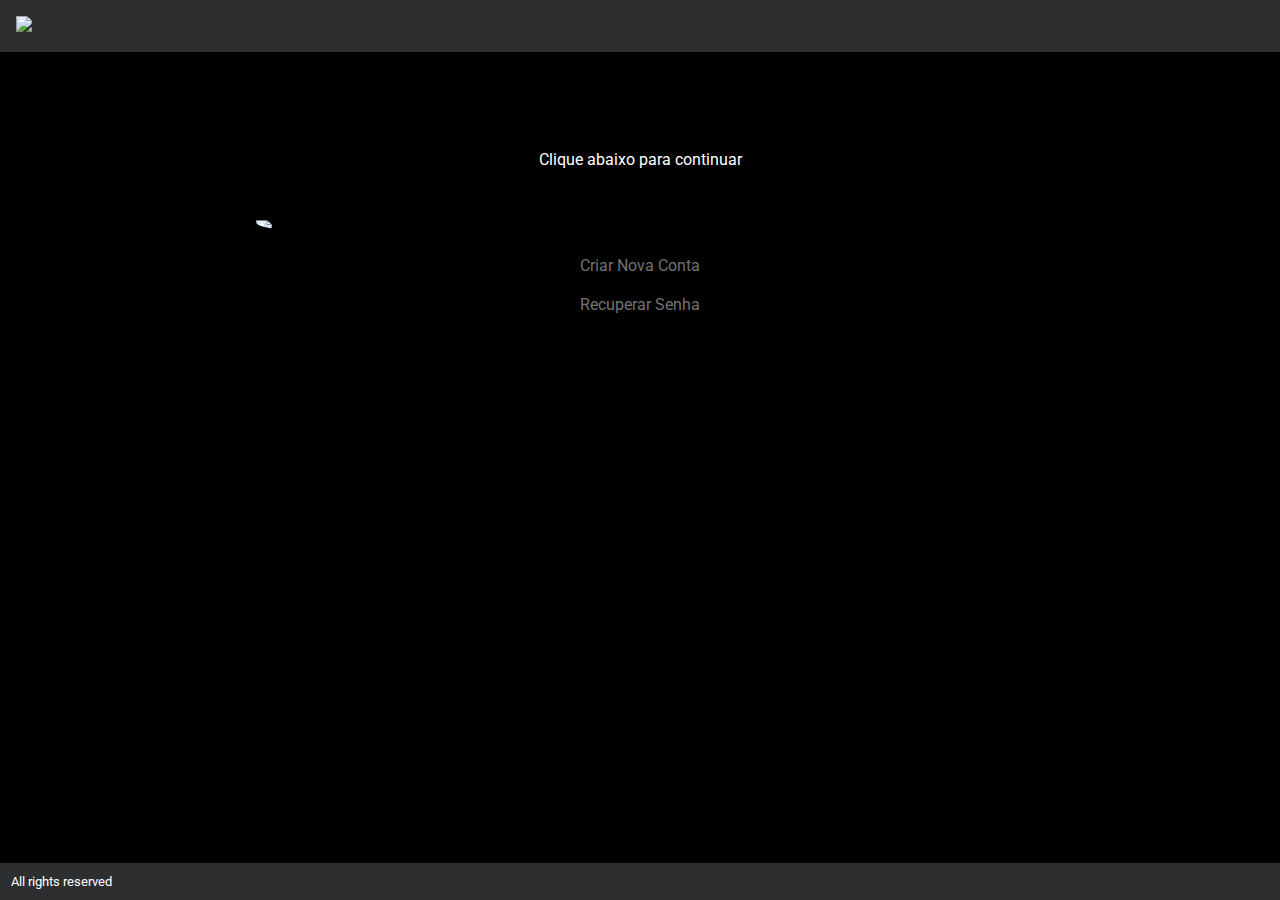
==== index.html @ f723c00b "troca de pasta do index para funcionamento de github page" ====
<!DOCTYPE html>
<html lang="en">

<head>
    <meta charset="UTF-8">
    <meta http-equiv="X-UA-Compatible" content="IE=edge">
    <meta name="viewport" content="width=device-width, initial-scale=1.0">
    <link rel="stylesheet" href="./css/inicio.css">
    <title>ResiliaFlix</title>
</head>

<body>
    <header>
        <div id="header1">
            <img src="https://fontmeme.com/permalink/210510/9ccd39aaec7e0769cd6db85305fe8f9f.png">
        </div>
    </header>

    <div id="main">
        <div>Clique abaixo para continuar</div>
        <img id="continuar" src="https://fontmeme.com/permalink/210510/9ccd39aaec7e0769cd6db85305fe8f9f.png">
        <div id="criarAcc">Criar Nova Conta</div>
        <div id="recSenha">Recuperar Senha</div>
    </div>

    <footer>All rights reserved</footer>

    <script src="https://code.jquery.com/jquery-3.6.0.min.js"
        integrity="sha256-/xUj+3OJU5yExlq6GSYGSHk7tPXikynS7ogEvDej/m4=" crossorigin="anonymous"></script>
    <script src="./js/inicio.js"></script>

</body>

</html>
---- css/inicio.css ----
@import url('https://fonts.googleapis.com/css2?family=Roboto:ital,wght@0,100;0,300;0,400;0,500;0,700;0,900;1,100;1,300;1,400;1,500;1,700;1,900&display=swap');

body {
    background-color: rgb(0, 0, 0);
    margin: 0;
    color: white;
    font-family: Roboto,sans-serif;
}

header {
    display: flex;
    justify-content: space-between;
    flex-direction: row;
    background-color: rgb(44, 46, 48);
    margin: 0;
    border: 0;
    padding: 1rem;
    width: 100%;
    position: fixed;
}

footer{
    background-color: rgb(44, 46, 48);
    color: white;
    font-size: small;
    margin: 0;
    border: 0;
    padding: 0.7rem;
    width: 100%;
    position: fixed;
    bottom: 0;
}

#main {
    padding-top: 150px;
    width: 100%;
    display: flex;
    align-items: center;
    flex-direction: column;

}

#continuar {
    padding-top: 4%;
    width: 60%;
    transition: 1s;
    border-radius: 20%;
}

#continuar:hover{
    background-color: white;
    width: 75%;
}

#criarAcc {
    padding-top: 20px;
    color: rgb(114, 114, 114);
    transition: 0.5s;
}

#criarAcc:hover{
    color: rgb(255, 255, 255);
    font-weight: 500;
}

#recSenha {
    padding-top: 20px;
    color: rgb(114, 114, 114);
    transition: 0.5s;
}

#recSenha:hover{
    color: rgb(255, 255, 255);
    font-weight: 500;
}
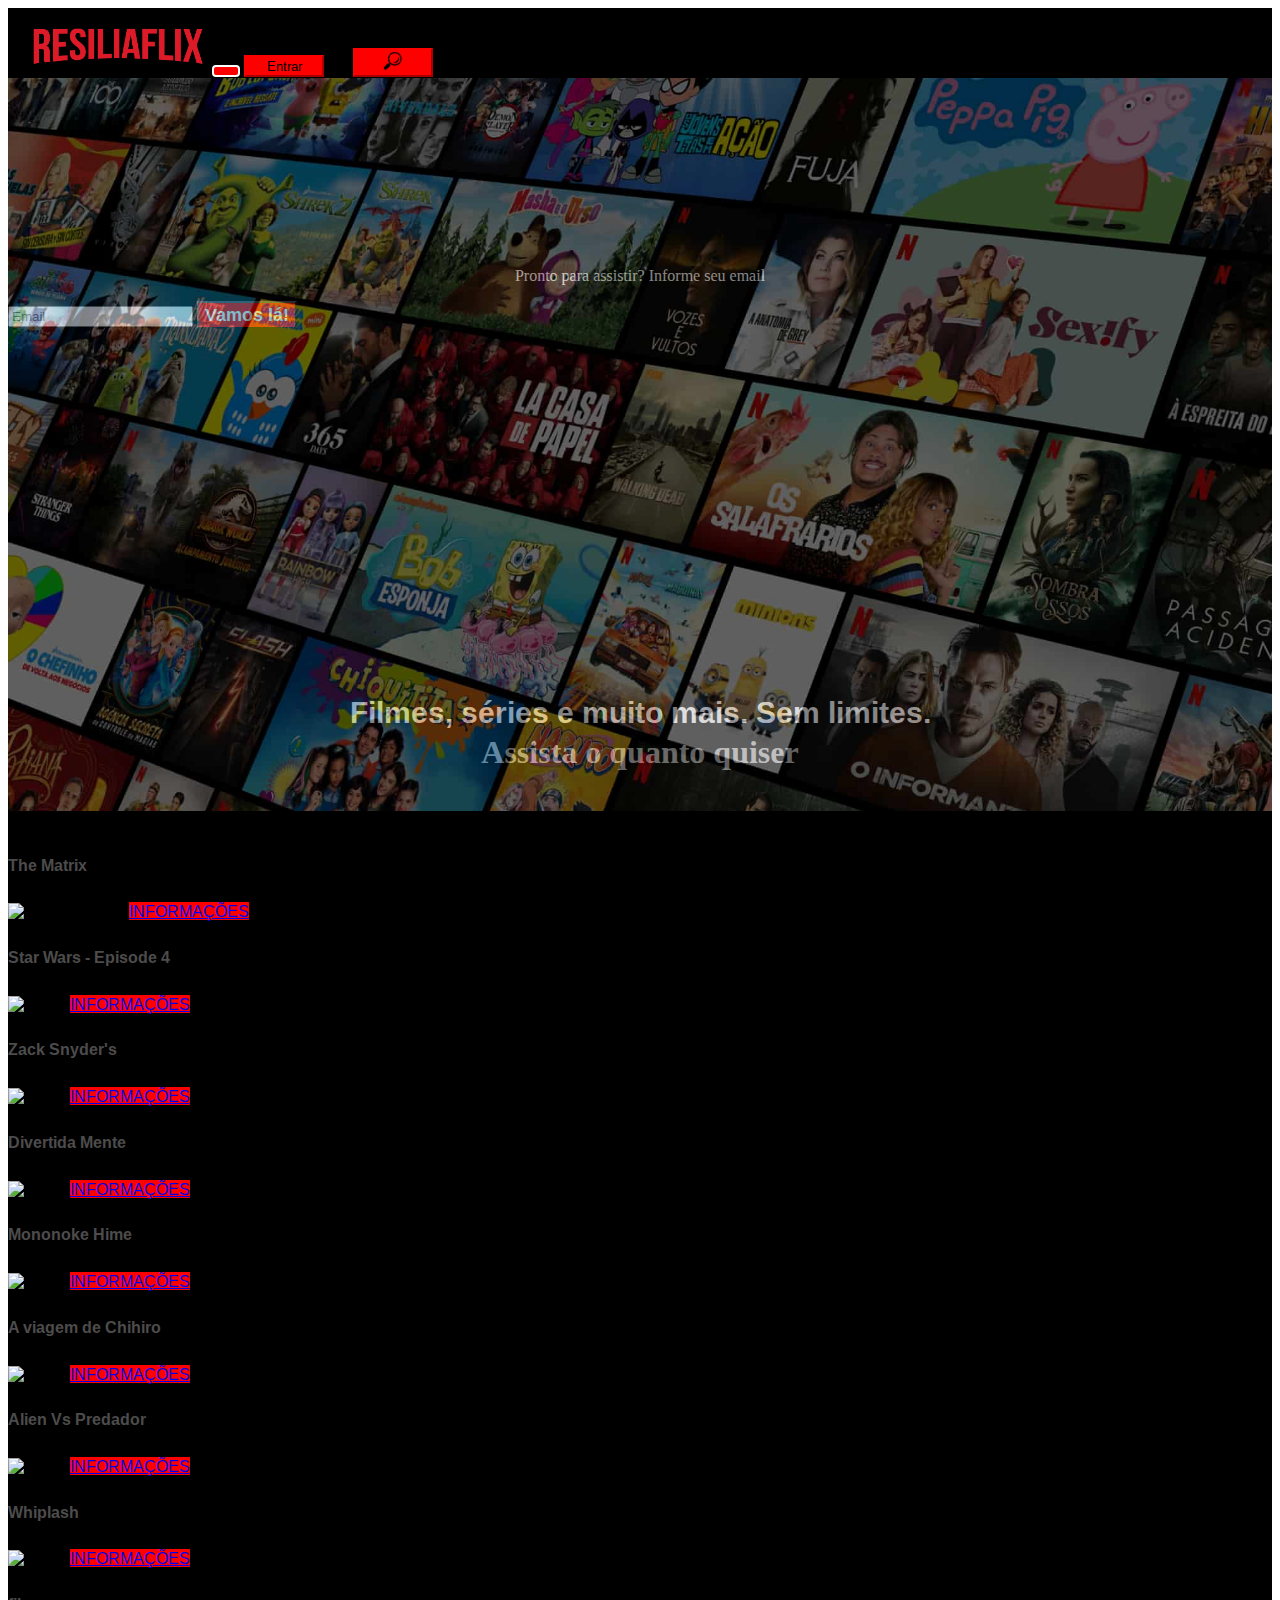
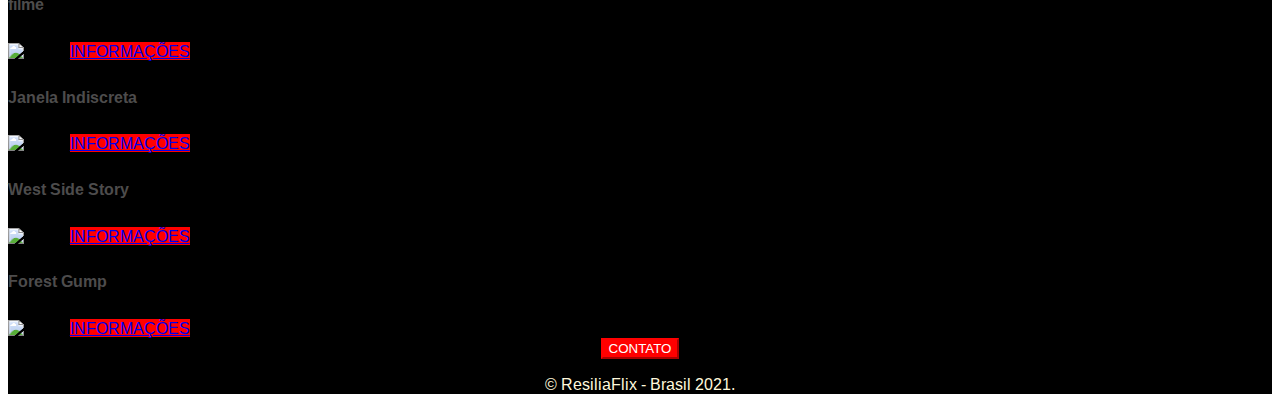
==== commit f1d1389b: "Ajustada pagina inicial e recuperação de conta, criação de JS para linkagem de pagina de busca, cria" ====
--- a/index.html
+++ b/index.html
@@ -1,34 +1,231 @@
 <!DOCTYPE html>
-<html lang="en">
+<html lang="pt-br">
 
 <head>
-    <meta charset="UTF-8">
-    <meta http-equiv="X-UA-Compatible" content="IE=edge">
-    <meta name="viewport" content="width=device-width, initial-scale=1.0">
-    <link rel="stylesheet" href="./css/inicio.css">
-    <title>ResiliaFlix</title>
+  <meta charset="UTF-8">
+  <meta http-equiv="X-UA-Compatible" content="IE=edge">
+  
+  <meta name="viewport" content="width=device-width, initial-scale=1.0">
+  <link href="https://cdn.jsdelivr.net/npm/bootstrap@5.0.1/dist/css/bootstrap.min.css" rel="stylesheet"
+    integrity="sha384-+0n0xVW2eSR5OomGNYDnhzAbDsOXxcvSN1TPprVMTNDbiYZCxYbOOl7+AMvyTG2x" crossorigin="anonymous">
+  <link rel="stylesheet" href="./css/style.css">
+  <link rel="shortcut icon" href="./images/favicon.png" type="image/x-icon">
+  <title>ResiliaFlix - assistir a séries online, assistir a filmes online</title>
 </head>
 
 <body>
-    <header>
-        <div id="header1">
-            <img src="https://fontmeme.com/permalink/210510/9ccd39aaec7e0769cd6db85305fe8f9f.png">
-        </div>
-    </header>
-
-    <div id="main">
-        <div>Clique abaixo para continuar</div>
-        <img id="continuar" src="https://fontmeme.com/permalink/210510/9ccd39aaec7e0769cd6db85305fe8f9f.png">
-        <div id="criarAcc">Criar Nova Conta</div>
-        <div id="recSenha">Recuperar Senha</div>
+  <header>
+    <nav class="navbar navbar-expand-lg ">
+      <div class="container-fluid justify-content-end">
+        <a class="navbar-brand" href="#"><img class="resilia_logo fixed-top" id="#voltar"
+            src="./images/resiliaflix_logo.png"></a>
+        <button class="navbar-toggler" id="sandwich" type="button" data-bs-toggle="collapse"
+          data-bs-target="#navbarSupportedContent">
+          <span class="navbar-toggler-icon"></span>
+        </button>
+        <button class="btn btn-outline-success" id="entrar" type="submit">Entrar</button>
+        <button class="btn btn-outline-success" id="searcBtn" type="submit"><img class="search-img"
+            src="./images/lupa.png"></button>
+        </form>
+      </div>
+    </nav>
+  </header>
+  <section class="fundo">
+    <img class="background_img" src="./images/background_body.jpg">
+    <main>
+      <div class="container">
+        <div class="row">
+          <div class="col-sm container-fluid">
+            <div class="position-absolute top-50 start-50 translate-middle">
+              <p class="texto-chato">Filmes, séries e muito mais. Sem limites.</p>
+            </div>
+          </div>
+          <div class="col-sm align-middle">
+            <p id="texto-mais-chato">Pronto para assistir? Informe seu email</p>
+          </div>
+          <div class="col-sm">
+            <div class="input-group w-50 position-absolute top-50 start-50 translate-middle">
+              <input type="text" class="form-control" placeholder="Email">
+              <button class="btn btn-outline-secondary" type="button" id="button-addon2">Vamos lá!</button>
+            </div>
+          </div>
+        </div>
+      </div>
+    </main>
+  </section>
+  <section class="movies">
+    <div><br>
+      <h1>Assista o quanto quiser</h1><br><br>
+      <div class="row">
+        <div class="col-sm-2">
+          <div class="card text-center">
+            <div class="card-body">
+              <h5 class="card-title justify-content-center">The Matrix</h5>
+              <img class="card-img-top" src="https://i.pinimg.com/236x/1f/8d/2f/1f8d2f81a7bc21ca8bb23a3459e27863.jpg"
+                alt="matrix - o filme">
+              <a href="#" class="btn btn-primary" id="filme1">Informações</a>
+            </div>
+          </div>
+        </div>
+        <div class="col-sm-2">
+          <div class="card text-center">
+            <div class="card-body">
+              <b>
+                <h5 class="card-title">Star Wars - Episode 4</h5>
+              </b>
+              <img class="card-img-top"
+                src="https://encrypted-tbn0.gstatic.com/images?q=tbn:ANd9GcTgDnDH4nBpREQqcfIgSAuZQ1n4N31hGZo-Dn2jZH3pga-xuo0q"
+                alt="matrix">
+              <a href="#" class="btn btn-primary" id="filme2">Informações</a>
+            </div>
+          </div>
+        </div>
+        <div class="col-sm-2">
+          <div class="card text-center">
+            <div class="card-body">
+              <b>
+                <h5 class="card-title">Zack Snyder's</h5>
+              </b>
+              <img class="card-img-top"
+                src="https://encrypted-tbn2.gstatic.com/images?q=tbn:ANd9GcSJOu-8XirWgnr2JnqhE1ngr-eGufwTtkmtEDNJGTePf5sl67lD"
+                alt="matrix">
+              <a href="#" class="btn btn-primary" id="filme3">Informações</a>
+            </div>
+          </div>
+        </div>
+        <div class="col-sm-2">
+          <div class="card text-center">
+            <div class="card-body">
+              <b>
+                <h5 class="card-title">Divertida Mente</h5>
+              </b>
+              <img class="card-img-top" src="http://www.espacoviveka.com.br/uploads/2016/04/divertidamente_2.jpg"
+                alt="matrix">
+              <a href="#" class="btn btn-primary" id="filme4">Informações</a>
+            </div>
+          </div>
+        </div>
+        <div class="col-sm-2">
+          <div class="card text-center">
+            <div class="card-body">
+              <b>
+                <h5 class="card-title">Mononoke Hime</h5>
+              </b>
+              <img class="card-img-top"
+                src="https://upload.wikimedia.org/wikipedia/pt/thumb/e/ec/Mononoke_Hime_p%C3%B4ster.png/260px-Mononoke_Hime_p%C3%B4ster.png"
+                alt="matrix">
+              <a href="#" class="btn btn-primary" id="filme5">Informações</a>
+            </div>
+          </div>
+        </div>
+        <div class="col-sm-2">
+          <div class="card text-center">
+            <div class="card-body">
+              <b>
+                <h5 class="card-title">A viagem de Chihiro</h5>
+              </b>
+              <img class="card-img-top"
+                src="https://encrypted-tbn2.gstatic.com/images?q=tbn:ANd9GcQ__gbILnE3jJ4cC5-5MYRg1yJpKINKnb4mlkElPRgei9fynPah"
+                alt="matrix">
+              <a href="#" class="btn btn-primary" id="filme6">Informações</a>
+            </div>
+          </div>
+        </div>
+        <div class="row"></div>
+        <div class="col-sm-2">
+          <div class="card text-center">
+            <div class="card-body">
+              <h5 class="card-title justify-content-center ">Alien Vs Predador</h5>
+              <img class="card-img-top" src="https://upload.wikimedia.org/wikipedia/pt/c/cb/AVP_Alien_Vs._Predator.jpg"
+                alt="matrix">
+              <a href="#" class="btn btn-primary" id="filme7">Informações</a>
+            </div>
+          </div>
+        </div>
+        <div class="col-sm-2">
+          <div class="card text-center">
+            <div class="card-body">
+              <b>
+                <h5 class="card-title">Whiplash</h5>
+              </b>
+              <img class="card-img-top"
+                src="https://encrypted-tbn1.gstatic.com/images?q=tbn:ANd9GcRKOkvfYBor8P41MlhAALFYo6B_LxRY5u1Gb7NvHjEyfqKgpKrm"
+                alt="matrix">
+              <a href="#" class="btn btn-primary" id="filme8">Informações</a>
+            </div>
+          </div>
+        </div>
+        <div class="col-sm-2">
+          <div class="card text-center">
+            <div class="card-body">
+              <b>
+                <h5 class="card-title">filme</h5>
+              </b>
+              <img class="card-img-top"
+                src="https://inmagi.sfo2.digitaloceanspaces.com/media/253196/conversions/sl56fj9x82jpqgGsBL9zhgveLUv-medium.jpg"
+                alt="matrix">
+              <a href="#" class="btn btn-primary" id="filme9">Informações</a>
+            </div>
+          </div>
+        </div>
+        <div class="col-sm-2">
+          <div class="card text-center">
+            <div class="card-body">
+              <b>
+                <h5 class="card-title">Janela Indiscreta</h5>
+              </b>
+              <img class="card-img-top"
+                src="https://encrypted-tbn1.gstatic.com/images?q=tbn:ANd9GcSl-VJpbrjvEnOgHyZcNWVGG6r_-Mxo9fzzusboYwKoWioc-4cI"
+                alt="matrix">
+              <a href="#" class="btn btn-primary" id="filme10">Informações</a>
+            </div>
+          </div>
+        </div>
+        <div class="col-sm-2">
+          <div class="card text-center">
+            <div class="card-body">
+              <b>
+                <h5 class="card-title">West Side Story</h5>
+              </b>
+              <img class="card-img-top"
+                src="https://encrypted-tbn0.gstatic.com/images?q=tbn:ANd9GcRS2NLlfs3oGkUhvqNIONRB1ZFm4byWkxCiv4uxLrQ6Gaet-aA0JXpTc8ZxzlEoLSHi24U&usqp=CAU"
+                alt="matrix">
+              <a href="#" class="btn btn-primary" id="filme11">Informações</a>
+            </div>
+          </div>
+        </div>
+        <div class="col-sm-2">
+          <div class="card text-center">
+            <div class="card-body">
+              <b>
+                <h5 class="card-title">Forest Gump</h5>
+              </b>
+              <img class="card-img-top"
+                src="https://encrypted-tbn2.gstatic.com/images?q=tbn:ANd9GcTFEXK7nOeOlpnsn9IxrdUc1Z53qnHLkE7kPAkhyCTf0mwJ8beF"
+                alt="matrix">
+              <a href="#" class="btn btn-primary" id="filme12">Informações</a>
+            </div>
+          </div>
+        </div>
+      </div>
     </div>
-
-    <footer>All rights reserved</footer>
-
-    <script src="https://code.jquery.com/jquery-3.6.0.min.js"
-        integrity="sha256-/xUj+3OJU5yExlq6GSYGSHk7tPXikynS7ogEvDej/m4=" crossorigin="anonymous"></script>
-    <script src="./js/inicio.js"></script>
-
+    </div>
+  </section>
+  <footer class="p-5">
+    <button class="btn btn-outline-success" id="contato" type="submit">CONTATO</button>
+    <p class="m-0">&#169; ResiliaFlix - Brasil 2021.</p>
+  </footer>
+  
+  <script src="https://code.jquery.com/jquery-3.6.0.min.js"
+    integrity="sha256-/xUj+3OJU5yExlq6GSYGSHk7tPXikynS7ogEvDej/m4=" crossorigin="anonymous"></script>
+  <script src="./js/view/execPosterPagInic.js"></script>
+  <script src="./js/controller/execApiOMDB.js"></script>
+  <script src="./js/model/setPosterPagInic.js"></script>
+  <script src="./js/view/voltaPagLogin.js"></script>
+  <script src="./js/view/voltaNovaConta.js"></script>
+  <script src="./js/view/voltaPagContato.js"></script>
+  <script src="./js/view/voltaPagBusca.js"></script>
+  
 </body>
 
 </html>--- a/css/style.css
+++ b/css/style.css
@@ -0,0 +1,204 @@
+@import url('https://fonts.googleapis.com/css2?family=Arimo&family=Bebas+Neue&display=swap');
+/* font-family: 'Arimo', sans-serif; */
+
+#entrar {
+    margin-top: 10px;
+    margin-right: 25px;
+    width: 80px;
+    color: black;
+    font-family: 'Arimo', sans-serif;
+}
+#searcBtn {
+    width: 80px;
+    margin-top: 10px;
+}
+
+.search-img {
+    height: 20px;
+}
+
+header {
+    background-color: black;
+    height: 70px;
+}
+/* div da imagem do fundo  */
+
+.texto-chato {
+    color: white;
+    margin-top: -120px;
+    margin-bottom: 1rem;
+    text-align: center;
+    font-family: 'Arimo', sans-serif;
+    font-weight: bold;
+    font-size: 30px;
+}
+#texto-mais-chato {
+    color: white;
+    text-align: center;
+    margin-top: -480px;
+    opacity: 1;
+}
+
+.fundo{
+    background-color: black;
+    opacity: 1;
+}
+/* imagem de background  */
+.background_img{
+    width: 100%;
+    height: 733px;
+    opacity: 0.5;
+}
+
+/* logo lateral */
+.resilia_logo{
+    margin-top: 15px;
+    margin-left:20px;
+    width: 180px;
+    transition: 0.5s;
+}
+
+.resilia_logo:hover{
+    width: 190px;
+}
+
+#navbarSupportedContent {
+    border-color: white;
+}
+
+#navbarDropdown {
+    margin-top: -35px;
+    border-color: white;
+}
+/* //botão responsivo// */
+.navbar-toggler {
+    padding: .25rem .75rem;
+    font-size: 1.25rem;
+    line-height: 1;
+    background-color: red;
+    border: 2px solid transparent;
+    border-radius: .25rem;
+    transition: box-shadow .15s ease-in-out;
+    border-color: white;
+}
+
+.menuResilia{
+    margin-top: 15px;
+    color: white;
+    border-radius: 4px;
+    background-color: black;
+    border-color: white;
+}
+
+.dropdown {
+    margin-top: 18px;
+    margin-right: 25px;
+    border-color: white;
+} 
+/* botão pesquisar */
+.btn-outline-success {
+    color: white;
+    border-color: red;
+    background-color: red;
+}
+
+.btn-outline-success:hover {
+    color: #fff;
+    background-color: red;
+    border-color: red;
+}
+
+.nav-link:focus, .nav-link:hover {
+    color:white;
+}
+
+/* botão "vamos lá" */
+#button-addon2 {
+    color:white;
+    background-color: red;
+    font-family: 'Arimo', sans-serif;
+    font-weight: bold;
+    font-size: 18px;
+}   
+
+/* inicio da segunda metade do site  */
+.movies {
+    background-color: black;
+}
+
+.movies h1 {
+    color: rgb(194, 193, 193);
+    text-align: center;
+}
+/* poster do filme  */
+.card-img-top {
+    width: 150px;
+    height: 215px;
+}
+
+.card-title {
+    font-family: 'Arimo', sans-serif;
+    font-size: 16px;
+    font-weight: bold;
+    color: rgb(77, 76, 76);
+}
+
+.btn-primary {
+    font-family: 'Arimo', sans-serif;
+    background-color: red;
+    border-color: red;
+    text-transform: uppercase;
+    margin-top: 10px;
+}
+
+.btn-primary:hover {
+    background-color: red;
+    border-color: red;
+}
+
+
+footer {
+    font-family:'Arimo', sans-serif;
+    color:cornsilk;
+    background-color: black;
+    text-align: center;
+}
+.title{
+    color: white;
+}
+texto2{
+    color: white;
+}
+
+@media (max-width:1000px) {
+
+#texto-mais-chato {
+        display: none;
+    }
+    .nav-item {
+        display: none;
+    }
+    #navbarSupportedContent{
+        display: none;
+    }
+    #sandwich{
+        display: none;
+    }
+    .resilia_logo{
+        align-items: center;
+    }
+
+    .texto-chato {
+        display:none;
+    }
+    .form-control {
+        width: 100%;
+    }
+    #button-addon2{
+        width: 500px;
+    }
+    #searcBtn {
+        display: none;
+    }
+}
+
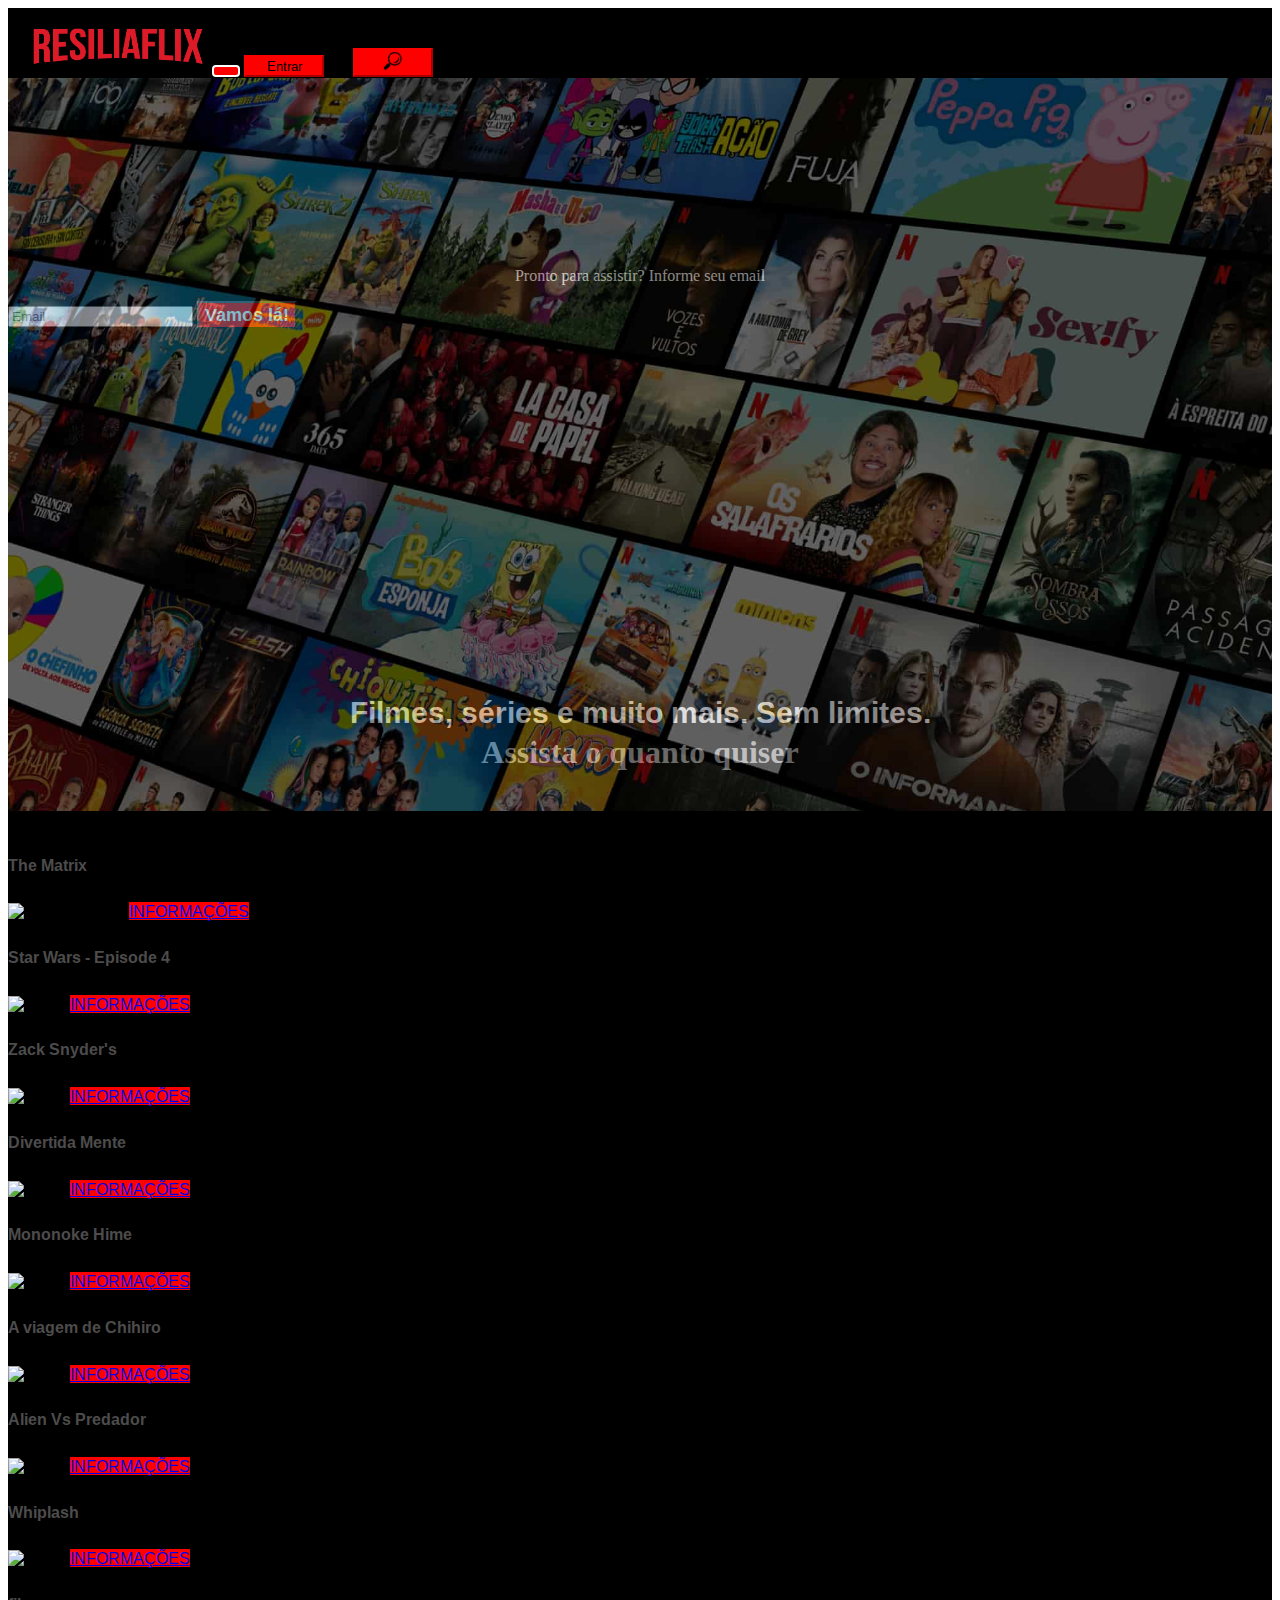
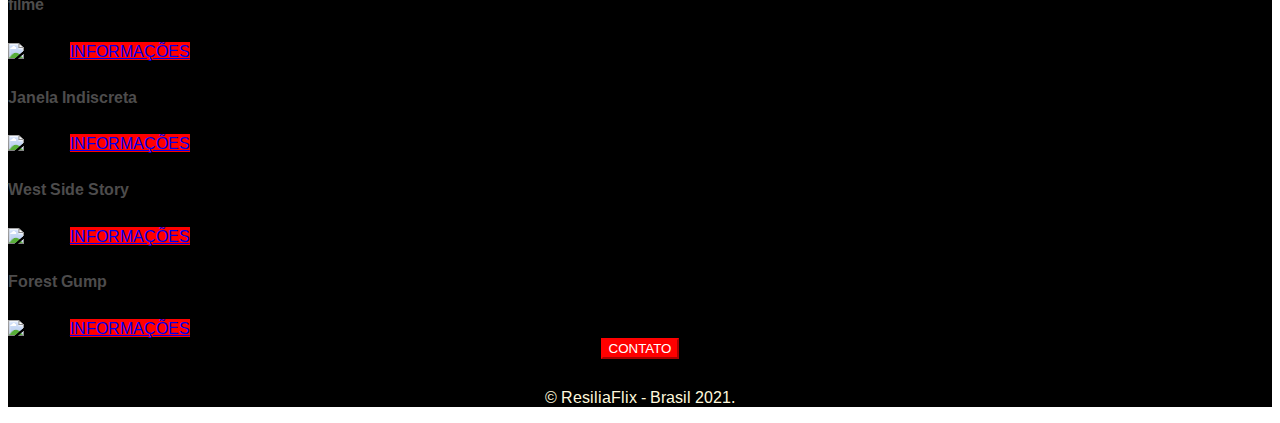
==== commit 9559d8d0: "Ajuste de carregamento de imagens via API na pag Inicial e inicio da criação da pagina de Info" ====
--- a/index.html
+++ b/index.html
@@ -17,7 +17,7 @@
   <header>
     <nav class="navbar navbar-expand-lg ">
       <div class="container-fluid justify-content-end">
-        <a class="navbar-brand" href="#"><img class="resilia_logo fixed-top" id="#voltar"
+        <a class="navbar-brand" href="#"><img class="resilia_logo fixed-top" id="voltar"
             src="./images/resiliaflix_logo.png"></a>
         <button class="navbar-toggler" id="sandwich" type="button" data-bs-toggle="collapse"
           data-bs-target="#navbarSupportedContent">
@@ -61,7 +61,7 @@
           <div class="card text-center">
             <div class="card-body">
               <h5 class="card-title justify-content-center">The Matrix</h5>
-              <img class="card-img-top" src="https://i.pinimg.com/236x/1f/8d/2f/1f8d2f81a7bc21ca8bb23a3459e27863.jpg"
+              <img class="card-img-top" id="imgfilme1" src="https://i.pinimg.com/236x/1f/8d/2f/1f8d2f81a7bc21ca8bb23a3459e27863.jpg"
                 alt="matrix - o filme">
               <a href="#" class="btn btn-primary" id="filme1">Informações</a>
             </div>
@@ -73,7 +73,7 @@
               <b>
                 <h5 class="card-title">Star Wars - Episode 4</h5>
               </b>
-              <img class="card-img-top"
+              <img class="card-img-top " id="imgfilme2"
                 src="https://encrypted-tbn0.gstatic.com/images?q=tbn:ANd9GcTgDnDH4nBpREQqcfIgSAuZQ1n4N31hGZo-Dn2jZH3pga-xuo0q"
                 alt="matrix">
               <a href="#" class="btn btn-primary" id="filme2">Informações</a>
@@ -86,7 +86,7 @@
               <b>
                 <h5 class="card-title">Zack Snyder's</h5>
               </b>
-              <img class="card-img-top"
+              <img class="card-img-top" id="imgfilme3"
                 src="https://encrypted-tbn2.gstatic.com/images?q=tbn:ANd9GcSJOu-8XirWgnr2JnqhE1ngr-eGufwTtkmtEDNJGTePf5sl67lD"
                 alt="matrix">
               <a href="#" class="btn btn-primary" id="filme3">Informações</a>
@@ -99,7 +99,7 @@
               <b>
                 <h5 class="card-title">Divertida Mente</h5>
               </b>
-              <img class="card-img-top" src="http://www.espacoviveka.com.br/uploads/2016/04/divertidamente_2.jpg"
+              <img class="card-img-top" id="imgfilme4" src="http://www.espacoviveka.com.br/uploads/2016/04/divertidamente_2.jpg"
                 alt="matrix">
               <a href="#" class="btn btn-primary" id="filme4">Informações</a>
             </div>
@@ -111,7 +111,7 @@
               <b>
                 <h5 class="card-title">Mononoke Hime</h5>
               </b>
-              <img class="card-img-top"
+              <img class="card-img-top" id="imgfilme5"
                 src="https://upload.wikimedia.org/wikipedia/pt/thumb/e/ec/Mononoke_Hime_p%C3%B4ster.png/260px-Mononoke_Hime_p%C3%B4ster.png"
                 alt="matrix">
               <a href="#" class="btn btn-primary" id="filme5">Informações</a>
@@ -124,7 +124,7 @@
               <b>
                 <h5 class="card-title">A viagem de Chihiro</h5>
               </b>
-              <img class="card-img-top"
+              <img class="card-img-top" id="imgfilme6"
                 src="https://encrypted-tbn2.gstatic.com/images?q=tbn:ANd9GcQ__gbILnE3jJ4cC5-5MYRg1yJpKINKnb4mlkElPRgei9fynPah"
                 alt="matrix">
               <a href="#" class="btn btn-primary" id="filme6">Informações</a>
@@ -136,7 +136,7 @@
           <div class="card text-center">
             <div class="card-body">
               <h5 class="card-title justify-content-center ">Alien Vs Predador</h5>
-              <img class="card-img-top" src="https://upload.wikimedia.org/wikipedia/pt/c/cb/AVP_Alien_Vs._Predator.jpg"
+              <img class="card-img-top" id="imgfilme7" src="https://upload.wikimedia.org/wikipedia/pt/c/cb/AVP_Alien_Vs._Predator.jpg"
                 alt="matrix">
               <a href="#" class="btn btn-primary" id="filme7">Informações</a>
             </div>
@@ -148,7 +148,7 @@
               <b>
                 <h5 class="card-title">Whiplash</h5>
               </b>
-              <img class="card-img-top"
+              <img class="card-img-top" id="imgfilme8"
                 src="https://encrypted-tbn1.gstatic.com/images?q=tbn:ANd9GcRKOkvfYBor8P41MlhAALFYo6B_LxRY5u1Gb7NvHjEyfqKgpKrm"
                 alt="matrix">
               <a href="#" class="btn btn-primary" id="filme8">Informações</a>
@@ -161,7 +161,7 @@
               <b>
                 <h5 class="card-title">filme</h5>
               </b>
-              <img class="card-img-top"
+              <img class="card-img-top" id="imgfilme9"
                 src="https://inmagi.sfo2.digitaloceanspaces.com/media/253196/conversions/sl56fj9x82jpqgGsBL9zhgveLUv-medium.jpg"
                 alt="matrix">
               <a href="#" class="btn btn-primary" id="filme9">Informações</a>
@@ -174,7 +174,7 @@
               <b>
                 <h5 class="card-title">Janela Indiscreta</h5>
               </b>
-              <img class="card-img-top"
+              <img class="card-img-top" id="imgfilme10"
                 src="https://encrypted-tbn1.gstatic.com/images?q=tbn:ANd9GcSl-VJpbrjvEnOgHyZcNWVGG6r_-Mxo9fzzusboYwKoWioc-4cI"
                 alt="matrix">
               <a href="#" class="btn btn-primary" id="filme10">Informações</a>
@@ -187,7 +187,7 @@
               <b>
                 <h5 class="card-title">West Side Story</h5>
               </b>
-              <img class="card-img-top"
+              <img class="card-img-top" id="imgfilme11"
                 src="https://encrypted-tbn0.gstatic.com/images?q=tbn:ANd9GcRS2NLlfs3oGkUhvqNIONRB1ZFm4byWkxCiv4uxLrQ6Gaet-aA0JXpTc8ZxzlEoLSHi24U&usqp=CAU"
                 alt="matrix">
               <a href="#" class="btn btn-primary" id="filme11">Informações</a>
@@ -200,7 +200,7 @@
               <b>
                 <h5 class="card-title">Forest Gump</h5>
               </b>
-              <img class="card-img-top"
+              <img class="card-img-top" id="imgfilme12"
                 src="https://encrypted-tbn2.gstatic.com/images?q=tbn:ANd9GcTFEXK7nOeOlpnsn9IxrdUc1Z53qnHLkE7kPAkhyCTf0mwJ8beF"
                 alt="matrix">
               <a href="#" class="btn btn-primary" id="filme12">Informações</a>
@@ -225,6 +225,7 @@
   <script src="./js/view/voltaNovaConta.js"></script>
   <script src="./js/view/voltaPagContato.js"></script>
   <script src="./js/view/voltaPagBusca.js"></script>
+  <script src="./js/view/voltaPagInicial.js"></script>
   
 </body>
 
--- a/css/style.css
+++ b/css/style.css
@@ -1,5 +1,9 @@
 @import url('https://fonts.googleapis.com/css2?family=Arimo&family=Bebas+Neue&display=swap');
 /* font-family: 'Arimo', sans-serif; */
+
+#contato{
+    margin-bottom: 1%;
+}
 
 #entrar {
     margin-top: 10px;
